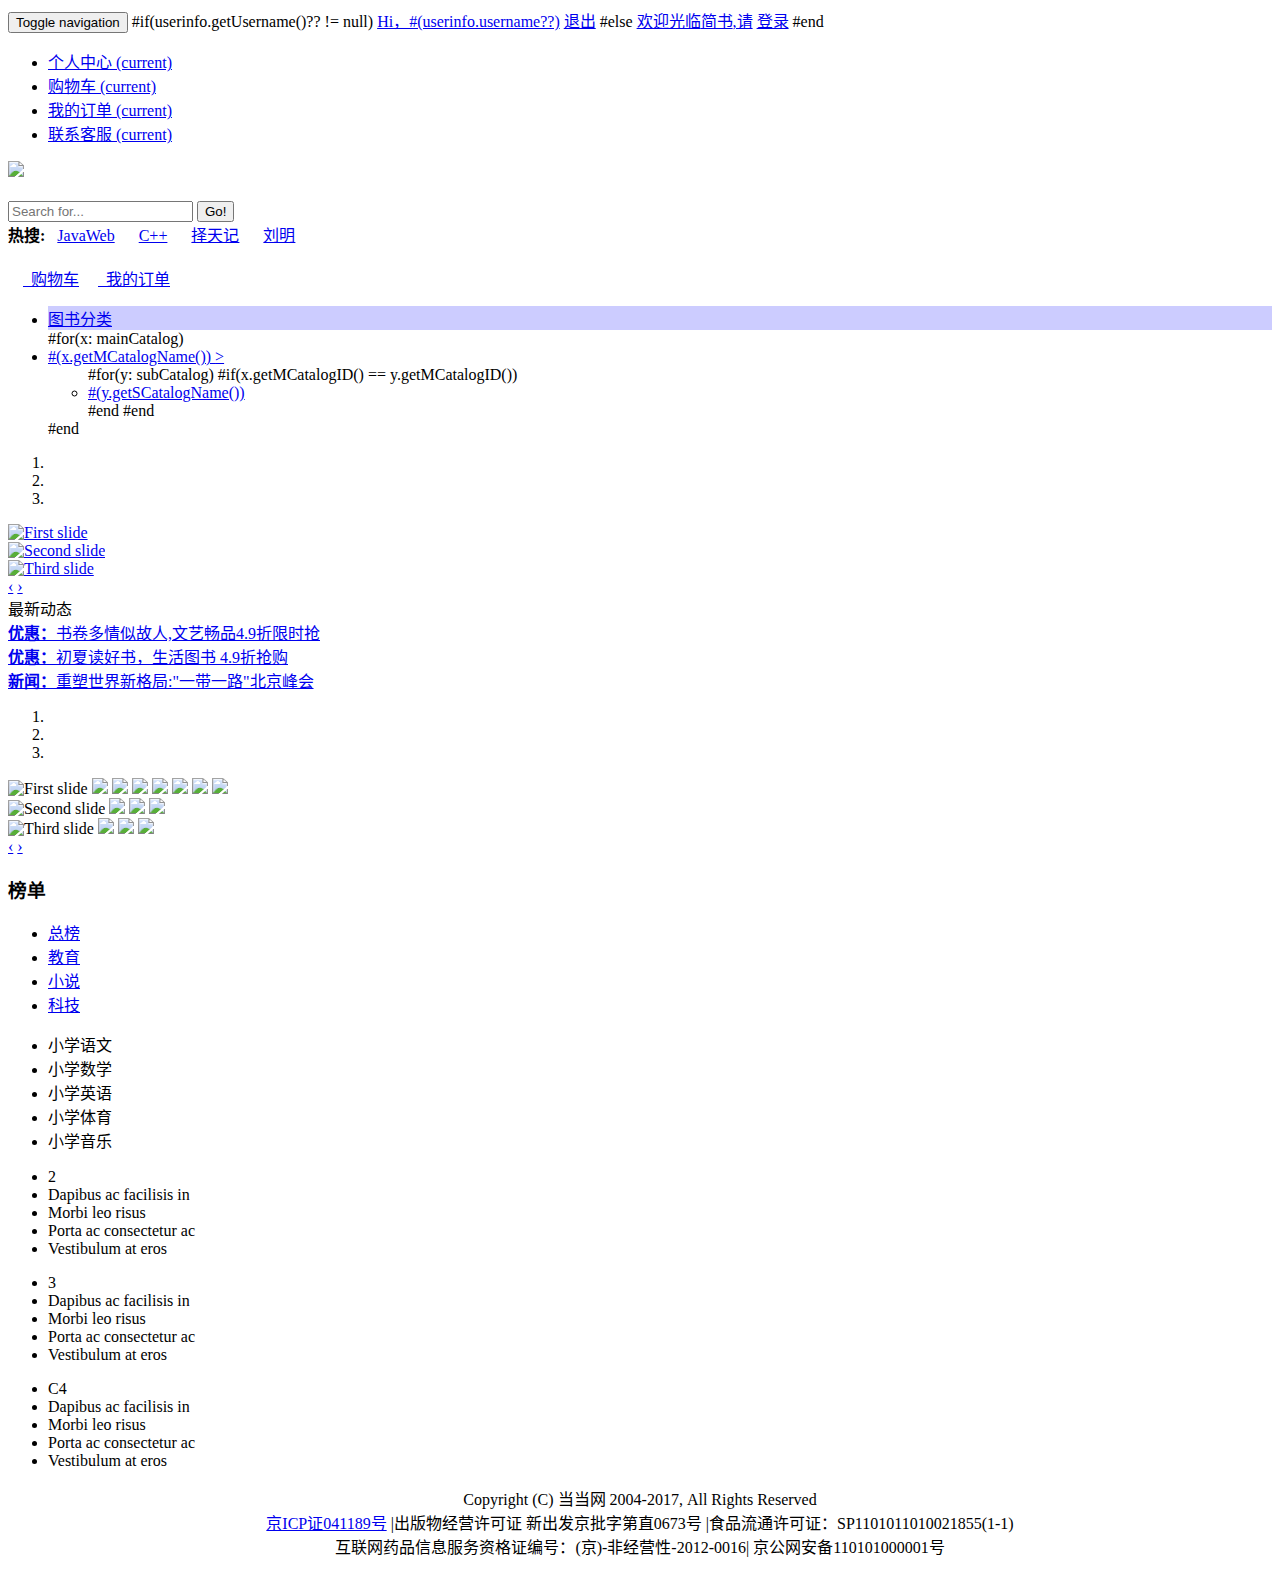
==== WebRoot/index.html @ 9d4d295e "add project to origin repo" ====
<!DOCTYPE html>
<html lang="zh-CN">
  <head>
    <meta charset="utf-8">
    <meta http-equiv="X-UA-Compatible" content="IE=edge">
    <meta name="viewport" content="width=device-width, initial-scale=1">
    <title>简书网</title>

    <!-- Bootstrap -->
    <link href="/css/bootstrap.min.css" rel="stylesheet">
	<link href="/css/metisMenu.min.css" rel="stylesheet">
	<link href="/css/index.css" rel="stylesheet">
    <!-- HTML5 shim and Respond.js for IE8 support of HTML5 elements and media queries -->
    <!-- WARNING: Respond.js doesn't work if you view the page via file:// -->
    <!--[if lt IE 9]>
      <script src="https://cdn.bootcss.com/html5shiv/3.7.3/html5shiv.min.js"></script>
      <script src="https://cdn.bootcss.com/respond.js/1.4.2/respond.min.js"></script>
    <![endif]-->
  </head>
  <body>
	<div class="header">
		<nav class="navbar navbar-default">
		  <div class="container-fluid">
			<!-- Brand and toggle get grouped for better mobile display -->
			<div class="navbar-header">
			  <button type="button" class="navbar-toggle collapsed" data-toggle="collapse" data-target="#bs-example-navbar-collapse-1" aria-expanded="false">
				<span class="sr-only">Toggle navigation</span>
				<span class="icon-bar"></span>
				<span class="icon-bar"></span>
				<span class="icon-bar"></span>
			  </button>
			  #if(userinfo.getUsername()?? != null)
			  <a class="navbar-brand" href="#">Hi，#(userinfo.username??)</a>
			  <a class="logout" href="/login/logout" >退出</a>
			  #else
			  <a class="navbar-brand" href="#">欢迎光临<span>简书</span>,请</a>
			  <a class="logout" href="/login">登录</a>
			  #end
			</div>

			<!-- Collect the nav links, forms, and other content for toggling -->
			<div class="collapse navbar-collapse" id="bs-example-navbar-collapse-1">
			  <ul class="nav navbar-nav navbar-right">
				<li class="active"><a href="/userCenter">个人中心 <span class="sr-only">(current)</span></a></li>
				<li class="active"><a href="/shoppingCart">购物车 <span class="sr-only">(current)</span></a></li>
				<li class="active"><a href="/order">我的订单 <span class="sr-only">(current)</span></a></li>
				<li class="active"><a href="#">联系客服 <span class="sr-only">(current)</span></a></li>		
			  </ul>
			</div><!-- /.navbar-collapse -->
		  </div><!-- /.container-fluid -->
		</nav>
	</div>
	<div class="search">
		<nav id="search" class="navbar">
			<div class="col-md-3">
				<a href="/"><img src="/picture/DDlogoNEW.gif"></img></a>
			</div>
			<form role="form" action="/search/search">
			<div class="col-md-6">
				<div class="input-group" style="margin-top:20px">
				  <input type="text" class="form-control" name="input" placeholder="Search for...">
				  <span class="input-group-btn">
					<button class="btn btn-default" type="submit" >Go!</button>
				  </span>
				</div>
				<nav>
				  <strong>热搜:</strong>&nbsp;&nbsp;
				  <a href="/search/search/javaweb">JavaWeb</a> &nbsp;&nbsp;&nbsp;&nbsp;
				  <a href="/search/search/C++">C++</a> &nbsp;&nbsp;&nbsp;&nbsp;
				  <a href="/search/search/择天记">择天记</a> &nbsp;&nbsp;&nbsp;&nbsp;
				  <a href="/search/search/刘明">刘明</a>
				</nav>
			</div>
			</form>
			<div class="col-md-3">
				<div class="btn-group" role="group" aria-label="..." style="margin-top:20px">
				  <a href="/shoppingCart" class="btn btn-warning btn-md" role="button"><img src="/picture/shoppingCart.png" width="15px" height="15px"/>&nbsp;&nbsp;购物车</a>
				  <a href="/order" class="btn btn-danger btn-md" role="button"><img src="/picture/orders.png" width="15px" height="15px"/>&nbsp;&nbsp;我的订单</a>
				</div>
			</div>
		</nav>
	</div>

	<div class="content">
	<div class="row">
		<div class="col-md-2 col-sm-3 sidebar">
			<ul class="nav nav-sidebar metismenu" id="menu">
			  <li role="presentation" class="active" style="background-color:#CCCCFF"><a href="#">图书分类</a></li>
			  #for(x: mainCatalog)
			  <li>
				<a href="/subCatalog/#(x.getMCatalogID())" class="has-row" aria-extra-expanded="false">#(x.getMCatalogName())
				<span style="text-align:right">></span>
				</a>
					<ul aria-expanded="false">
						#for(y: subCatalog)
						#if(x.getMCatalogID() == y.getMCatalogID())
						<li><a href="/search/catalogSearch/#(y.sCatalogID)" name="sCatalogName">#(y.getSCatalogName())</a></li>
						#end
						#end
					</ul>
			  </li>
			  #end
		</div>
		<div class="col-md-offset-2 col-md-10">
			<div class="row">
				<div class="col-md-8">
					<div id="myCarousel" class="carousel slide">
					<!-- 轮播（Carousel）指标 -->
					<ol class="carousel-indicators">
						<li data-target="#myCarousel" data-slide-to="0" class="active"></li>
						<li data-target="#myCarousel" data-slide-to="1"></li>
						<li data-target="#myCarousel" data-slide-to="2"></li>
					</ol>   
					<!-- 轮播（Carousel）项目 -->
					<div class="carousel-inner">
						<div class="item active">
						<a href="#">
							<img src="/picture/activity1.jpg" alt="First slide">
						</a>
						</div>
						<div class="item">
							<a href="#">
							<img src="/picture/activity2.jpg" alt="Second slide">
							</a>
						</div>
						<div class="item">
							<a href="#">
							<img src="/picture/activity3.jpg" alt="Third slide">
							</a>
						</div>
					</div>
					<!-- 轮播（Carousel）导航 -->
					<a class="carousel-control left" href="#myCarousel" 
					   data-slide="prev">&lsaquo;</a>
					<a class="carousel-control right" href="#myCarousel" 
					   data-slide="next">&rsaquo;</a>
					</div> 
				</div>
				<div class="col-md-4">
				<div class="panel panel-default">
				  <div class="panel-heading">最新动态</div>
				  <div class="panel-body">
					<div class="alert" role="alert">
					  <a href="#" class="alert-link"><strong>优惠：</strong>书卷多情似故人,文艺畅品4.9折限时抢</a>
					</div>
					<div class="alert" role="alert">
					  <a href="#" class="alert-link"><strong>优惠：</strong>初夏读好书，生活图书 4.9折抢购</a>
					</div>
					<div class="alert" role="alert">
					  <a href="#" class="alert-link"><strong>新闻：</strong>重塑世界新格局:"一带一路"北京峰会</a>
					</div>
				  </div>
				</div>
			</div>
			</div>
			<div class="row">
				<div class="col-md-8">
					<div id="myCarousel" class="carousel slide">
						<!-- 轮播（Carousel）指标 -->
						<ol class="carousel-indicators">
							<li data-target="#myCarousel" data-slide-to="0" class="active"></li>
							<li data-target="#myCarousel" data-slide-to="1"></li>
							<li data-target="#myCarousel" data-slide-to="2"></li>
						</ol>   
						<!-- 轮播（Carousel）项目 -->
						<div class="carousel-inner">
							<div class="item active">
							  <div class="pic">
								  <img src="/picture/book.min1.jpg" alt="First slide">
								  <img src="/picture/book.min2.jpg" >
								  <img src="/picture/book.min3.jpg" >
								  <img src="/picture/book.min4.jpg" >
								  <img src="/picture/book.min5.jpg" >
								  <img src="/picture/book.min6.jpg" >
								  <img src="/picture/book.min7.jpg" >
								  <img src="/picture/book.min8.jpg" >								  
							  </div>
							</div>
							<div class="item">
							  <div class="pic">
								  <img src="/picture/book5.jpg" alt="Second slide">
								  <img src="/picture/book6.jpg" >
								  <img src="/picture/book7.jpg" >
								  <img src="/picture/book8.jpg" >
							  </div>
							</div>
							<div class="item">
							  <div class="pic">
								  <img src="/picture/book1.jpg" alt="Third slide">
								  <img src="/picture/book3.jpg" >
								  <img src="/picture/book5.jpg" >
								  <img src="/picture/book9.jpg" >
							  </div>
							</div>
						</div>
						<!-- 轮播（Carousel）导航 -->
						<a class="carousel-control left" href="#myCarousel" 
						   data-slide="prev">&lsaquo;</a>
						<a class="carousel-control right" href="#myCarousel" 
						   data-slide="next">&rsaquo;</a>
					</div> 
				</div>
				<div class="col-md-4">
					<div class="panel">
						<div class="panel-heading">
							<h3 class="panel-title">榜单</h3>
						</div>
						<div class="panel-body">
							<ul id="myTab" class="nav nav-tabs">
								<li class="active">
									<a href="#home" data-toggle="tab">
										总榜
									</a>
								</li>
								<li><a href="#edu" data-toggle="tab">教育</a></li>
								<li><a href="#jmeter" data-toggle="tab">小说</a></li>
								<li><a href="#ejb" data-toggle="tab">科技</a></li>
							</ul>
							<div id="myTabContent" class="tab-content">
								<div class="tab-pane fade in active" id="home">
											<ul class="list-group">
										<li class="list-group-item">小学语文</li>
										<li class="list-group-item">小学数学</li>
										<li class="list-group-item">小学英语</li>
										<li class="list-group-item">小学体育</li>
										<li class="list-group-item">小学音乐</li>
									</ul>
								</div>
								<div class="tab-pane fade" id="edu">
									<ul class="list-group">
										<li class="list-group-item">2</li>
										<li class="list-group-item">Dapibus ac facilisis in</li>
										<li class="list-group-item">Morbi leo risus</li>
										<li class="list-group-item">Porta ac consectetur ac</li>
										<li class="list-group-item">Vestibulum at eros</li>
									</ul>
								</div>
								<div class="tab-pane fade" id="jmeter">
									<ul class="list-group">
										<li class="list-group-item">3</li>
										<li class="list-group-item">Dapibus ac facilisis in</li>
										<li class="list-group-item">Morbi leo risus</li>
										<li class="list-group-item">Porta ac consectetur ac</li>
										<li class="list-group-item">Vestibulum at eros</li>
									</ul>
								</div>
								<div class="tab-pane fade" id="ejb">
									<ul class="list-group">
										<li class="list-group-item">C4</li>
										<li class="list-group-item">Dapibus ac facilisis in</li>
										<li class="list-group-item">Morbi leo risus</li>
										<li class="list-group-item">Porta ac consectetur ac</li>
										<li class="list-group-item">Vestibulum at eros</li>
									</ul>
								</div>
							</div>
						</div>
					</div>
				</div>
			</div>
		</div>
		</div>
	</div>
	<div id="footer" style="width:100%;height:100px;text-align:center" class="col-md-12">
		<div class="footer_copyright"><span>Copyright (C) 当当网 2004-2017, All Rights Reserved</span></div>
		<div class="footer_copyright"><span><a href="http://www.miibeian.gov.cn/" target="_blank" rel="nofollow">京ICP证041189号</a></span>
		<span class="sep">|</span><span>出版物经营许可证 新出发京批字第直0673号</span>
		<span class="sep">|</span><span>食品流通许可证：SP1101011010021855(1-1)</span>
		<br><span>互联网药品信息服务资格证编号：(京)-非经营性-2012-0016</span><span class="sep">|</span>
		<span>京公网安备110101000001号</span></div>
	</div>
    <!-- jQuery (necessary for Bootstrap's JavaScript plugins) -->
    <script src="/js/jquery.min.js"></script>
    <!-- Include all compiled plugins (below), or include individual files as needed -->
    <script src="/js/bootstrap.min.js"></script>
	<script src="/js/metisMenu.min.js"></script>
	<script>
	$("#menu").metisMenu();
	</script>
  </body>
</html>
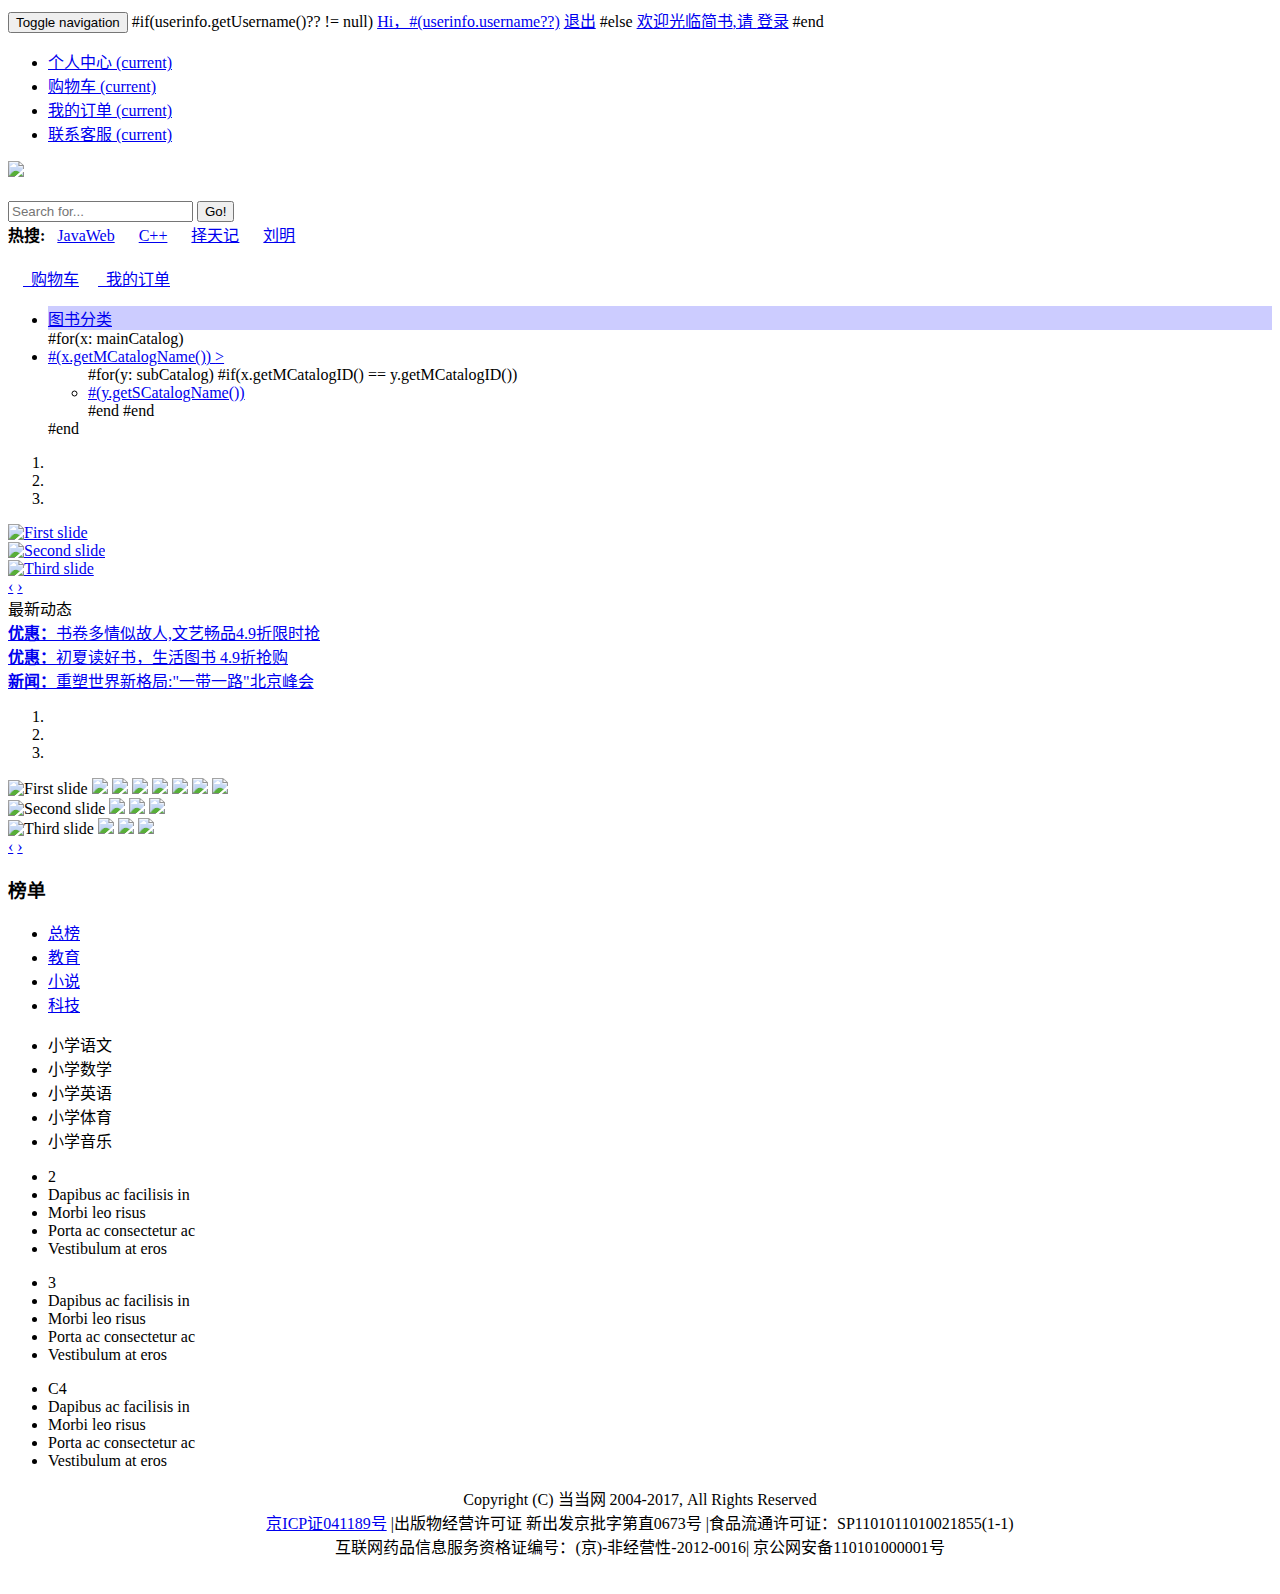
==== commit a46343c3: "format the code" ====
--- a/WebRoot/index.html
+++ b/WebRoot/index.html
@@ -1,53 +1,58 @@
 <!DOCTYPE html>
 <html lang="zh-CN">
-  <head>
-    <meta charset="utf-8">
-    <meta http-equiv="X-UA-Compatible" content="IE=edge">
-    <meta name="viewport" content="width=device-width, initial-scale=1">
-    <title>简书网</title>
+<head>
+<meta charset="utf-8">
+<meta http-equiv="X-UA-Compatible" content="IE=edge">
+<meta name="viewport" content="width=device-width, initial-scale=1">
+<title>简书网</title>
 
-    <!-- Bootstrap -->
-    <link href="/css/bootstrap.min.css" rel="stylesheet">
-	<link href="/css/metisMenu.min.css" rel="stylesheet">
-	<link href="/css/index.css" rel="stylesheet">
-    <!-- HTML5 shim and Respond.js for IE8 support of HTML5 elements and media queries -->
-    <!-- WARNING: Respond.js doesn't work if you view the page via file:// -->
-    <!--[if lt IE 9]>
+<!-- Bootstrap -->
+<link href="/css/bootstrap.min.css" rel="stylesheet">
+<link href="/css/metisMenu.min.css" rel="stylesheet">
+<link href="/css/index.css" rel="stylesheet">
+<!-- HTML5 shim and Respond.js for IE8 support of HTML5 elements and media queries -->
+<!-- WARNING: Respond.js doesn't work if you view the page via file:// -->
+<!--[if lt IE 9]>
       <script src="https://cdn.bootcss.com/html5shiv/3.7.3/html5shiv.min.js"></script>
       <script src="https://cdn.bootcss.com/respond.js/1.4.2/respond.min.js"></script>
     <![endif]-->
-  </head>
-  <body>
+</head>
+<body>
 	<div class="header">
 		<nav class="navbar navbar-default">
-		  <div class="container-fluid">
-			<!-- Brand and toggle get grouped for better mobile display -->
-			<div class="navbar-header">
-			  <button type="button" class="navbar-toggle collapsed" data-toggle="collapse" data-target="#bs-example-navbar-collapse-1" aria-expanded="false">
-				<span class="sr-only">Toggle navigation</span>
-				<span class="icon-bar"></span>
-				<span class="icon-bar"></span>
-				<span class="icon-bar"></span>
-			  </button>
-			  #if(userinfo.getUsername()?? != null)
-			  <a class="navbar-brand" href="#">Hi，#(userinfo.username??)</a>
-			  <a class="logout" href="/login/logout" >退出</a>
-			  #else
-			  <a class="navbar-brand" href="#">欢迎光临<span>简书</span>,请</a>
-			  <a class="logout" href="/login">登录</a>
-			  #end
-			</div>
+			<div class="container-fluid">
+				<!-- Brand and toggle get grouped for better mobile display -->
+				<div class="navbar-header">
+					<button type="button" class="navbar-toggle collapsed"
+						data-toggle="collapse" data-target="#bs-example-navbar-collapse-1"
+						aria-expanded="false">
+						<span class="sr-only">Toggle navigation</span> <span
+							class="icon-bar"></span> <span class="icon-bar"></span> <span
+							class="icon-bar"></span>
+					</button>
+					#if(userinfo.getUsername()?? != null) <a class="navbar-brand"
+						href="#">Hi，#(userinfo.username??)</a> <a class="logout"
+						href="/login/logout">退出</a> #else <a class="navbar-brand"
+						href="#">欢迎光临<span>简书</span>,请
+					</a> <a class="logout" href="/login">登录</a> #end
+				</div>
 
-			<!-- Collect the nav links, forms, and other content for toggling -->
-			<div class="collapse navbar-collapse" id="bs-example-navbar-collapse-1">
-			  <ul class="nav navbar-nav navbar-right">
-				<li class="active"><a href="/userCenter">个人中心 <span class="sr-only">(current)</span></a></li>
-				<li class="active"><a href="/shoppingCart">购物车 <span class="sr-only">(current)</span></a></li>
-				<li class="active"><a href="/order">我的订单 <span class="sr-only">(current)</span></a></li>
-				<li class="active"><a href="#">联系客服 <span class="sr-only">(current)</span></a></li>		
-			  </ul>
-			</div><!-- /.navbar-collapse -->
-		  </div><!-- /.container-fluid -->
+				<!-- Collect the nav links, forms, and other content for toggling -->
+				<div class="collapse navbar-collapse"
+					id="bs-example-navbar-collapse-1">
+					<ul class="nav navbar-nav navbar-right">
+						<li class="active"><a href="/userCenter">个人中心 <span
+								class="sr-only">(current)</span></a></li>
+						<li class="active"><a href="/shoppingCart">购物车 <span
+								class="sr-only">(current)</span></a></li>
+						<li class="active"><a href="/order">我的订单 <span
+								class="sr-only">(current)</span></a></li>
+						<li class="active"><a href="#">联系客服 <span class="sr-only">(current)</span></a></li>
+					</ul>
+				</div>
+				<!-- /.navbar-collapse -->
+			</div>
+			<!-- /.container-fluid -->
 		</nav>
 	</div>
 	<div class="search">
@@ -56,226 +61,230 @@
 				<a href="/"><img src="/picture/DDlogoNEW.gif"></img></a>
 			</div>
 			<form role="form" action="/search/search">
-			<div class="col-md-6">
-				<div class="input-group" style="margin-top:20px">
-				  <input type="text" class="form-control" name="input" placeholder="Search for...">
-				  <span class="input-group-btn">
-					<button class="btn btn-default" type="submit" >Go!</button>
-				  </span>
-				</div>
-				<nav>
-				  <strong>热搜:</strong>&nbsp;&nbsp;
-				  <a href="/search/search/javaweb">JavaWeb</a> &nbsp;&nbsp;&nbsp;&nbsp;
-				  <a href="/search/search/C++">C++</a> &nbsp;&nbsp;&nbsp;&nbsp;
-				  <a href="/search/search/择天记">择天记</a> &nbsp;&nbsp;&nbsp;&nbsp;
-				  <a href="/search/search/刘明">刘明</a>
-				</nav>
-			</div>
+				<div class="col-md-6">
+					<div class="input-group" style="margin-top: 20px">
+						<input type="text" class="form-control" name="input"
+							placeholder="Search for..."> <span
+							class="input-group-btn">
+							<button class="btn btn-default" type="submit">Go!</button>
+						</span>
+					</div>
+					<nav>
+						<strong>热搜:</strong>&nbsp;&nbsp; <a href="/search/search/javaweb">JavaWeb</a>
+						&nbsp;&nbsp;&nbsp;&nbsp; <a href="/search/search/C++">C++</a>
+						&nbsp;&nbsp;&nbsp;&nbsp; <a href="/search/search/择天记">择天记</a>
+						&nbsp;&nbsp;&nbsp;&nbsp; <a href="/search/search/刘明">刘明</a>
+					</nav>
+				</div>
 			</form>
 			<div class="col-md-3">
-				<div class="btn-group" role="group" aria-label="..." style="margin-top:20px">
-				  <a href="/shoppingCart" class="btn btn-warning btn-md" role="button"><img src="/picture/shoppingCart.png" width="15px" height="15px"/>&nbsp;&nbsp;购物车</a>
-				  <a href="/order" class="btn btn-danger btn-md" role="button"><img src="/picture/orders.png" width="15px" height="15px"/>&nbsp;&nbsp;我的订单</a>
+				<div class="btn-group" role="group" aria-label="..."
+					style="margin-top: 20px">
+					<a href="/shoppingCart" class="btn btn-warning btn-md"
+						role="button"><img src="/picture/shoppingCart.png"
+						width="15px" height="15px" />&nbsp;&nbsp;购物车</a> <a href="/order"
+						class="btn btn-danger btn-md" role="button"><img
+						src="/picture/orders.png" width="15px" height="15px" />&nbsp;&nbsp;我的订单</a>
 				</div>
 			</div>
 		</nav>
 	</div>
 
 	<div class="content">
-	<div class="row">
-		<div class="col-md-2 col-sm-3 sidebar">
-			<ul class="nav nav-sidebar metismenu" id="menu">
-			  <li role="presentation" class="active" style="background-color:#CCCCFF"><a href="#">图书分类</a></li>
-			  #for(x: mainCatalog)
-			  <li>
-				<a href="/subCatalog/#(x.getMCatalogID())" class="has-row" aria-extra-expanded="false">#(x.getMCatalogName())
-				<span style="text-align:right">></span>
-				</a>
-					<ul aria-expanded="false">
-						#for(y: subCatalog)
-						#if(x.getMCatalogID() == y.getMCatalogID())
-						<li><a href="/search/catalogSearch/#(y.sCatalogID)" name="sCatalogName">#(y.getSCatalogName())</a></li>
-						#end
-						#end
-					</ul>
-			  </li>
-			  #end
+		<div class="row">
+			<div class="col-md-2 col-sm-3 sidebar">
+				<ul class="nav nav-sidebar metismenu" id="menu">
+					<li role="presentation" class="active"
+						style="background-color: #CCCCFF"><a href="#">图书分类</a></li>
+					#for(x: mainCatalog)
+					<li><a href="/subCatalog/#(x.getMCatalogID())" class="has-row"
+						aria-extra-expanded="false">#(x.getMCatalogName()) <span
+							style="text-align: right">></span>
+					</a>
+						<ul aria-expanded="false">
+							#for(y: subCatalog) #if(x.getMCatalogID() == y.getMCatalogID())
+							<li><a href="/search/catalogSearch/#(y.sCatalogID)"
+								name="sCatalogName">#(y.getSCatalogName())</a></li> #end #end
+						</ul></li> #end
+			</div>
+			<div class="col-md-offset-2 col-md-10">
+				<div class="row">
+					<div class="col-md-8">
+						<div id="myCarousel" class="carousel slide">
+							<!-- 轮播（Carousel）指标 -->
+							<ol class="carousel-indicators">
+								<li data-target="#myCarousel" data-slide-to="0" class="active"></li>
+								<li data-target="#myCarousel" data-slide-to="1"></li>
+								<li data-target="#myCarousel" data-slide-to="2"></li>
+							</ol>
+							<!-- 轮播（Carousel）项目 -->
+							<div class="carousel-inner">
+								<div class="item active">
+									<a href="#"> <img src="/picture/activity1.jpg"
+										alt="First slide">
+									</a>
+								</div>
+								<div class="item">
+									<a href="#"> <img src="/picture/activity2.jpg"
+										alt="Second slide">
+									</a>
+								</div>
+								<div class="item">
+									<a href="#"> <img src="/picture/activity3.jpg"
+										alt="Third slide">
+									</a>
+								</div>
+							</div>
+							<!-- 轮播（Carousel）导航 -->
+							<a class="carousel-control left" href="#myCarousel"
+								data-slide="prev">&lsaquo;</a> <a class="carousel-control right"
+								href="#myCarousel" data-slide="next">&rsaquo;</a>
+						</div>
+					</div>
+					<div class="col-md-4">
+						<div class="panel panel-default">
+							<div class="panel-heading">最新动态</div>
+							<div class="panel-body">
+								<div class="alert" role="alert">
+									<a href="#" class="alert-link"><strong>优惠：</strong>书卷多情似故人,文艺畅品4.9折限时抢</a>
+								</div>
+								<div class="alert" role="alert">
+									<a href="#" class="alert-link"><strong>优惠：</strong>初夏读好书，生活图书
+										4.9折抢购</a>
+								</div>
+								<div class="alert" role="alert">
+									<a href="#" class="alert-link"><strong>新闻：</strong>重塑世界新格局:"一带一路"北京峰会</a>
+								</div>
+							</div>
+						</div>
+					</div>
+				</div>
+				<div class="row">
+					<div class="col-md-8">
+						<div id="myCarousel" class="carousel slide">
+							<!-- 轮播（Carousel）指标 -->
+							<ol class="carousel-indicators">
+								<li data-target="#myCarousel" data-slide-to="0" class="active"></li>
+								<li data-target="#myCarousel" data-slide-to="1"></li>
+								<li data-target="#myCarousel" data-slide-to="2"></li>
+							</ol>
+							<!-- 轮播（Carousel）项目 -->
+							<div class="carousel-inner">
+								<div class="item active">
+									<div class="pic">
+										<img src="/picture/book.min1.jpg" alt="First slide"> <img
+											src="/picture/book.min2.jpg"> <img
+											src="/picture/book.min3.jpg"> <img
+											src="/picture/book.min4.jpg"> <img
+											src="/picture/book.min5.jpg"> <img
+											src="/picture/book.min6.jpg"> <img
+											src="/picture/book.min7.jpg"> <img
+											src="/picture/book.min8.jpg">
+									</div>
+								</div>
+								<div class="item">
+									<div class="pic">
+										<img src="/picture/book5.jpg" alt="Second slide"> <img
+											src="/picture/book6.jpg"> <img
+											src="/picture/book7.jpg"> <img
+											src="/picture/book8.jpg">
+									</div>
+								</div>
+								<div class="item">
+									<div class="pic">
+										<img src="/picture/book1.jpg" alt="Third slide"> <img
+											src="/picture/book3.jpg"> <img
+											src="/picture/book5.jpg"> <img
+											src="/picture/book9.jpg">
+									</div>
+								</div>
+							</div>
+							<!-- 轮播（Carousel）导航 -->
+							<a class="carousel-control left" href="#myCarousel"
+								data-slide="prev">&lsaquo;</a> <a class="carousel-control right"
+								href="#myCarousel" data-slide="next">&rsaquo;</a>
+						</div>
+					</div>
+					<div class="col-md-4">
+						<div class="panel">
+							<div class="panel-heading">
+								<h3 class="panel-title">榜单</h3>
+							</div>
+							<div class="panel-body">
+								<ul id="myTab" class="nav nav-tabs">
+									<li class="active"><a href="#home" data-toggle="tab">
+											总榜 </a></li>
+									<li><a href="#edu" data-toggle="tab">教育</a></li>
+									<li><a href="#jmeter" data-toggle="tab">小说</a></li>
+									<li><a href="#ejb" data-toggle="tab">科技</a></li>
+								</ul>
+								<div id="myTabContent" class="tab-content">
+									<div class="tab-pane fade in active" id="home">
+										<ul class="list-group">
+											<li class="list-group-item">小学语文</li>
+											<li class="list-group-item">小学数学</li>
+											<li class="list-group-item">小学英语</li>
+											<li class="list-group-item">小学体育</li>
+											<li class="list-group-item">小学音乐</li>
+										</ul>
+									</div>
+									<div class="tab-pane fade" id="edu">
+										<ul class="list-group">
+											<li class="list-group-item">2</li>
+											<li class="list-group-item">Dapibus ac facilisis in</li>
+											<li class="list-group-item">Morbi leo risus</li>
+											<li class="list-group-item">Porta ac consectetur ac</li>
+											<li class="list-group-item">Vestibulum at eros</li>
+										</ul>
+									</div>
+									<div class="tab-pane fade" id="jmeter">
+										<ul class="list-group">
+											<li class="list-group-item">3</li>
+											<li class="list-group-item">Dapibus ac facilisis in</li>
+											<li class="list-group-item">Morbi leo risus</li>
+											<li class="list-group-item">Porta ac consectetur ac</li>
+											<li class="list-group-item">Vestibulum at eros</li>
+										</ul>
+									</div>
+									<div class="tab-pane fade" id="ejb">
+										<ul class="list-group">
+											<li class="list-group-item">C4</li>
+											<li class="list-group-item">Dapibus ac facilisis in</li>
+											<li class="list-group-item">Morbi leo risus</li>
+											<li class="list-group-item">Porta ac consectetur ac</li>
+											<li class="list-group-item">Vestibulum at eros</li>
+										</ul>
+									</div>
+								</div>
+							</div>
+						</div>
+					</div>
+				</div>
+			</div>
 		</div>
-		<div class="col-md-offset-2 col-md-10">
-			<div class="row">
-				<div class="col-md-8">
-					<div id="myCarousel" class="carousel slide">
-					<!-- 轮播（Carousel）指标 -->
-					<ol class="carousel-indicators">
-						<li data-target="#myCarousel" data-slide-to="0" class="active"></li>
-						<li data-target="#myCarousel" data-slide-to="1"></li>
-						<li data-target="#myCarousel" data-slide-to="2"></li>
-					</ol>   
-					<!-- 轮播（Carousel）项目 -->
-					<div class="carousel-inner">
-						<div class="item active">
-						<a href="#">
-							<img src="/picture/activity1.jpg" alt="First slide">
-						</a>
-						</div>
-						<div class="item">
-							<a href="#">
-							<img src="/picture/activity2.jpg" alt="Second slide">
-							</a>
-						</div>
-						<div class="item">
-							<a href="#">
-							<img src="/picture/activity3.jpg" alt="Third slide">
-							</a>
-						</div>
-					</div>
-					<!-- 轮播（Carousel）导航 -->
-					<a class="carousel-control left" href="#myCarousel" 
-					   data-slide="prev">&lsaquo;</a>
-					<a class="carousel-control right" href="#myCarousel" 
-					   data-slide="next">&rsaquo;</a>
-					</div> 
-				</div>
-				<div class="col-md-4">
-				<div class="panel panel-default">
-				  <div class="panel-heading">最新动态</div>
-				  <div class="panel-body">
-					<div class="alert" role="alert">
-					  <a href="#" class="alert-link"><strong>优惠：</strong>书卷多情似故人,文艺畅品4.9折限时抢</a>
-					</div>
-					<div class="alert" role="alert">
-					  <a href="#" class="alert-link"><strong>优惠：</strong>初夏读好书，生活图书 4.9折抢购</a>
-					</div>
-					<div class="alert" role="alert">
-					  <a href="#" class="alert-link"><strong>新闻：</strong>重塑世界新格局:"一带一路"北京峰会</a>
-					</div>
-				  </div>
-				</div>
-			</div>
-			</div>
-			<div class="row">
-				<div class="col-md-8">
-					<div id="myCarousel" class="carousel slide">
-						<!-- 轮播（Carousel）指标 -->
-						<ol class="carousel-indicators">
-							<li data-target="#myCarousel" data-slide-to="0" class="active"></li>
-							<li data-target="#myCarousel" data-slide-to="1"></li>
-							<li data-target="#myCarousel" data-slide-to="2"></li>
-						</ol>   
-						<!-- 轮播（Carousel）项目 -->
-						<div class="carousel-inner">
-							<div class="item active">
-							  <div class="pic">
-								  <img src="/picture/book.min1.jpg" alt="First slide">
-								  <img src="/picture/book.min2.jpg" >
-								  <img src="/picture/book.min3.jpg" >
-								  <img src="/picture/book.min4.jpg" >
-								  <img src="/picture/book.min5.jpg" >
-								  <img src="/picture/book.min6.jpg" >
-								  <img src="/picture/book.min7.jpg" >
-								  <img src="/picture/book.min8.jpg" >								  
-							  </div>
-							</div>
-							<div class="item">
-							  <div class="pic">
-								  <img src="/picture/book5.jpg" alt="Second slide">
-								  <img src="/picture/book6.jpg" >
-								  <img src="/picture/book7.jpg" >
-								  <img src="/picture/book8.jpg" >
-							  </div>
-							</div>
-							<div class="item">
-							  <div class="pic">
-								  <img src="/picture/book1.jpg" alt="Third slide">
-								  <img src="/picture/book3.jpg" >
-								  <img src="/picture/book5.jpg" >
-								  <img src="/picture/book9.jpg" >
-							  </div>
-							</div>
-						</div>
-						<!-- 轮播（Carousel）导航 -->
-						<a class="carousel-control left" href="#myCarousel" 
-						   data-slide="prev">&lsaquo;</a>
-						<a class="carousel-control right" href="#myCarousel" 
-						   data-slide="next">&rsaquo;</a>
-					</div> 
-				</div>
-				<div class="col-md-4">
-					<div class="panel">
-						<div class="panel-heading">
-							<h3 class="panel-title">榜单</h3>
-						</div>
-						<div class="panel-body">
-							<ul id="myTab" class="nav nav-tabs">
-								<li class="active">
-									<a href="#home" data-toggle="tab">
-										总榜
-									</a>
-								</li>
-								<li><a href="#edu" data-toggle="tab">教育</a></li>
-								<li><a href="#jmeter" data-toggle="tab">小说</a></li>
-								<li><a href="#ejb" data-toggle="tab">科技</a></li>
-							</ul>
-							<div id="myTabContent" class="tab-content">
-								<div class="tab-pane fade in active" id="home">
-											<ul class="list-group">
-										<li class="list-group-item">小学语文</li>
-										<li class="list-group-item">小学数学</li>
-										<li class="list-group-item">小学英语</li>
-										<li class="list-group-item">小学体育</li>
-										<li class="list-group-item">小学音乐</li>
-									</ul>
-								</div>
-								<div class="tab-pane fade" id="edu">
-									<ul class="list-group">
-										<li class="list-group-item">2</li>
-										<li class="list-group-item">Dapibus ac facilisis in</li>
-										<li class="list-group-item">Morbi leo risus</li>
-										<li class="list-group-item">Porta ac consectetur ac</li>
-										<li class="list-group-item">Vestibulum at eros</li>
-									</ul>
-								</div>
-								<div class="tab-pane fade" id="jmeter">
-									<ul class="list-group">
-										<li class="list-group-item">3</li>
-										<li class="list-group-item">Dapibus ac facilisis in</li>
-										<li class="list-group-item">Morbi leo risus</li>
-										<li class="list-group-item">Porta ac consectetur ac</li>
-										<li class="list-group-item">Vestibulum at eros</li>
-									</ul>
-								</div>
-								<div class="tab-pane fade" id="ejb">
-									<ul class="list-group">
-										<li class="list-group-item">C4</li>
-										<li class="list-group-item">Dapibus ac facilisis in</li>
-										<li class="list-group-item">Morbi leo risus</li>
-										<li class="list-group-item">Porta ac consectetur ac</li>
-										<li class="list-group-item">Vestibulum at eros</li>
-									</ul>
-								</div>
-							</div>
-						</div>
-					</div>
-				</div>
-			</div>
+	</div>
+	<div id="footer" style="width: 100%; height: 100px; text-align: center"
+		class="col-md-12">
+		<div class="footer_copyright">
+			<span>Copyright (C) 当当网 2004-2017, All Rights Reserved</span>
 		</div>
+		<div class="footer_copyright">
+			<span><a href="http://www.miibeian.gov.cn/" target="_blank"
+				rel="nofollow">京ICP证041189号</a></span> <span class="sep">|</span><span>出版物经营许可证
+				新出发京批字第直0673号</span> <span class="sep">|</span><span>食品流通许可证：SP1101011010021855(1-1)</span>
+			<br>
+			<span>互联网药品信息服务资格证编号：(京)-非经营性-2012-0016</span><span class="sep">|</span>
+			<span>京公网安备110101000001号</span>
 		</div>
 	</div>
-	<div id="footer" style="width:100%;height:100px;text-align:center" class="col-md-12">
-		<div class="footer_copyright"><span>Copyright (C) 当当网 2004-2017, All Rights Reserved</span></div>
-		<div class="footer_copyright"><span><a href="http://www.miibeian.gov.cn/" target="_blank" rel="nofollow">京ICP证041189号</a></span>
-		<span class="sep">|</span><span>出版物经营许可证 新出发京批字第直0673号</span>
-		<span class="sep">|</span><span>食品流通许可证：SP1101011010021855(1-1)</span>
-		<br><span>互联网药品信息服务资格证编号：(京)-非经营性-2012-0016</span><span class="sep">|</span>
-		<span>京公网安备110101000001号</span></div>
-	</div>
-    <!-- jQuery (necessary for Bootstrap's JavaScript plugins) -->
-    <script src="/js/jquery.min.js"></script>
-    <!-- Include all compiled plugins (below), or include individual files as needed -->
-    <script src="/js/bootstrap.min.js"></script>
+	
+	<!-- jQuery (necessary for Bootstrap's JavaScript plugins) -->
+	<script src="/js/jquery.min.js"></script>
+	<!-- Include all compiled plugins (below), or include individual files as needed -->
+	<script src="/js/bootstrap.min.js"></script>
 	<script src="/js/metisMenu.min.js"></script>
 	<script>
 	$("#menu").metisMenu();
 	</script>
-  </body>
+</body>
 </html>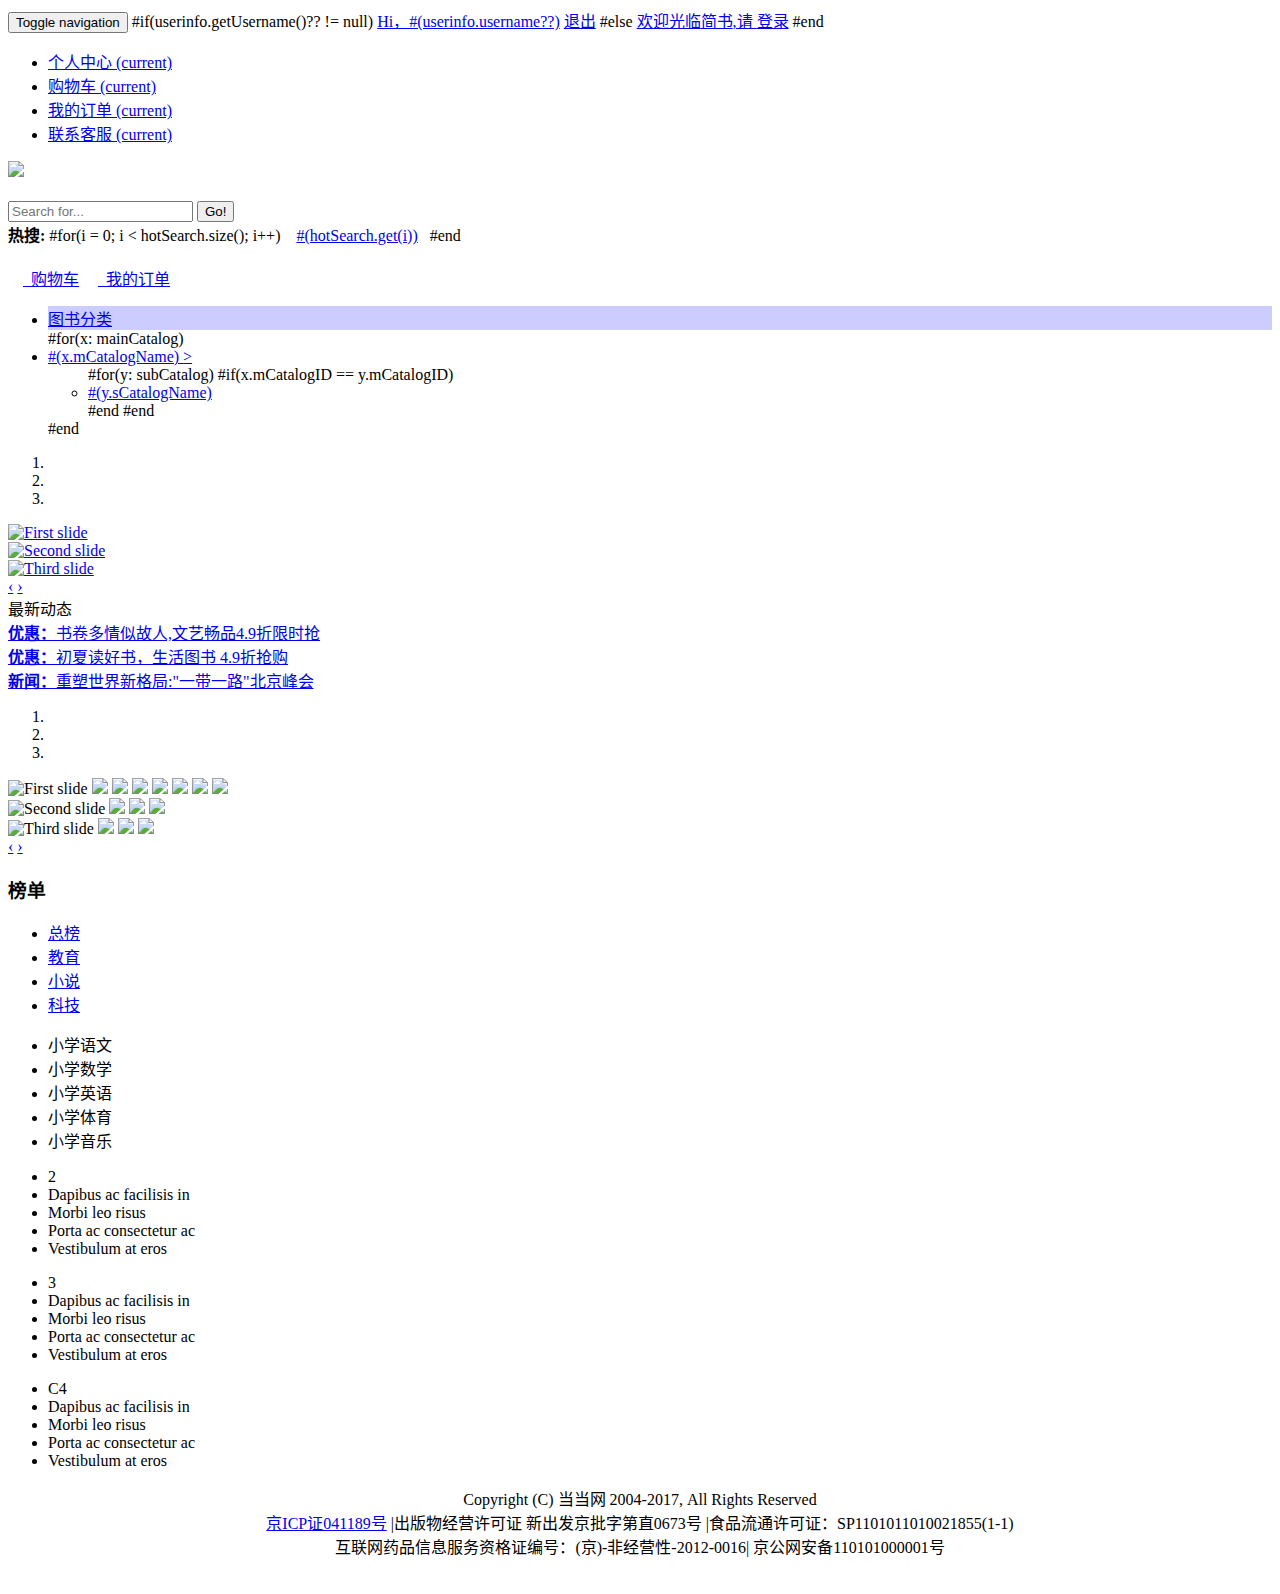
==== commit 016641b8: "redis test" ====
--- a/WebRoot/index.html
+++ b/WebRoot/index.html
@@ -70,10 +70,10 @@
 						</span>
 					</div>
 					<nav>
-						<strong>热搜:</strong>&nbsp;&nbsp; <a href="/search/search/javaweb">JavaWeb</a>
-						&nbsp;&nbsp;&nbsp;&nbsp; <a href="/search/search/C++">C++</a>
-						&nbsp;&nbsp;&nbsp;&nbsp; <a href="/search/search/择天记">择天记</a>
-						&nbsp;&nbsp;&nbsp;&nbsp; <a href="/search/search/刘明">刘明</a>
+						<strong>热搜:</strong>
+						#for(i = 0; i < hotSearch.size(); i++)
+						&nbsp;&nbsp; <a href="/search/search/#(hotSearch.get(i))">#(hotSearch.get(i))</a>&nbsp;&nbsp;						
+						#end
 					</nav>
 				</div>
 			</form>
@@ -97,15 +97,20 @@
 					<li role="presentation" class="active"
 						style="background-color: #CCCCFF"><a href="#">图书分类</a></li>
 					#for(x: mainCatalog)
-					<li><a href="/subCatalog/#(x.getMCatalogID())" class="has-row"
-						aria-extra-expanded="false">#(x.getMCatalogName()) <span
+					<li><a href="/subCatalog/#(x.mCatalogID)" class="has-row"
+						aria-extra-expanded="false">#(x.mCatalogName) <span
 							style="text-align: right">></span>
 					</a>
 						<ul aria-expanded="false">
-							#for(y: subCatalog) #if(x.getMCatalogID() == y.getMCatalogID())
+							#for(y: subCatalog) 
+							#if(x.mCatalogID == y.mCatalogID)
 							<li><a href="/search/catalogSearch/#(y.sCatalogID)"
-								name="sCatalogName">#(y.getSCatalogName())</a></li> #end #end
-						</ul></li> #end
+								name="sCatalogName">#(y.sCatalogName)</a>
+							</li>
+							#end
+							#end
+						</ul></li> 
+					#end
 			</div>
 			<div class="col-md-offset-2 col-md-10">
 				<div class="row">
